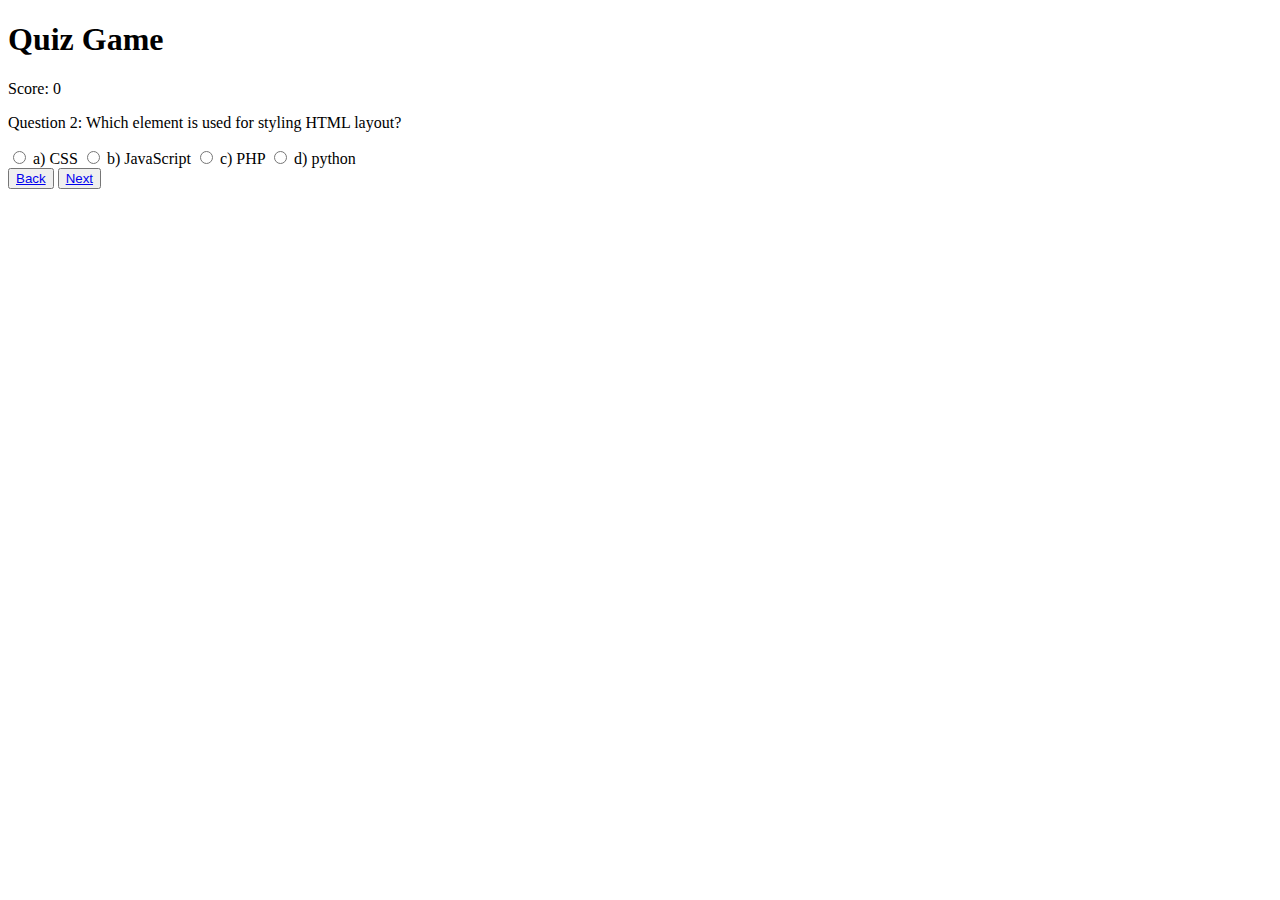
==== Code/index2.html @ f6a3f6a1 "Create index2.html" ====
<!DOCTYPE html>
<html lang="en">
<head>
    <meta charset="UTF-8">
    <meta name="viewport" content="width=device-width, initial-scale=1.0">
    <title>Quiz Game (Q1)</title>
    <link rel="stylesheet" href="style.css">
</head>

<body>
    <div class="quiz-container">
        <div class="header">
            <h1 class="quiz-heading">Quiz Game</h1>
            <div class="score-counter">
                Score: <span id="score">0</span>
            </div>
        </div>
        <div id="question-container">
            <p id="question">Question 2: Which element is used for styling HTML layout?</p>
        </div>
        <div id="options">
            <label class="option">
                <input type="radio" name="answer" value="a"> a) CSS
            </label>
            <label class="option">
                <input type="radio" name="answer" value="b"> b) JavaScript
            </label>
            <label class="option">
                <input type="radio" name="answer" value="c"> c) PHP
            </label>
            <label class="option">
                <input type="radio" name="answer" value="d"> d) python
            </label>
        </div>
        <div class="button-container">
            <button id="back-button">
                <a class="alink" href="index.html">Back</a>
            </button>
            <span> </span>
            <button id="next-button">
                <a class="alink" href="index3.html">Next</a>
            </button>
        </div>
        <p id="result"></p>
    </div>
</body>
</html>
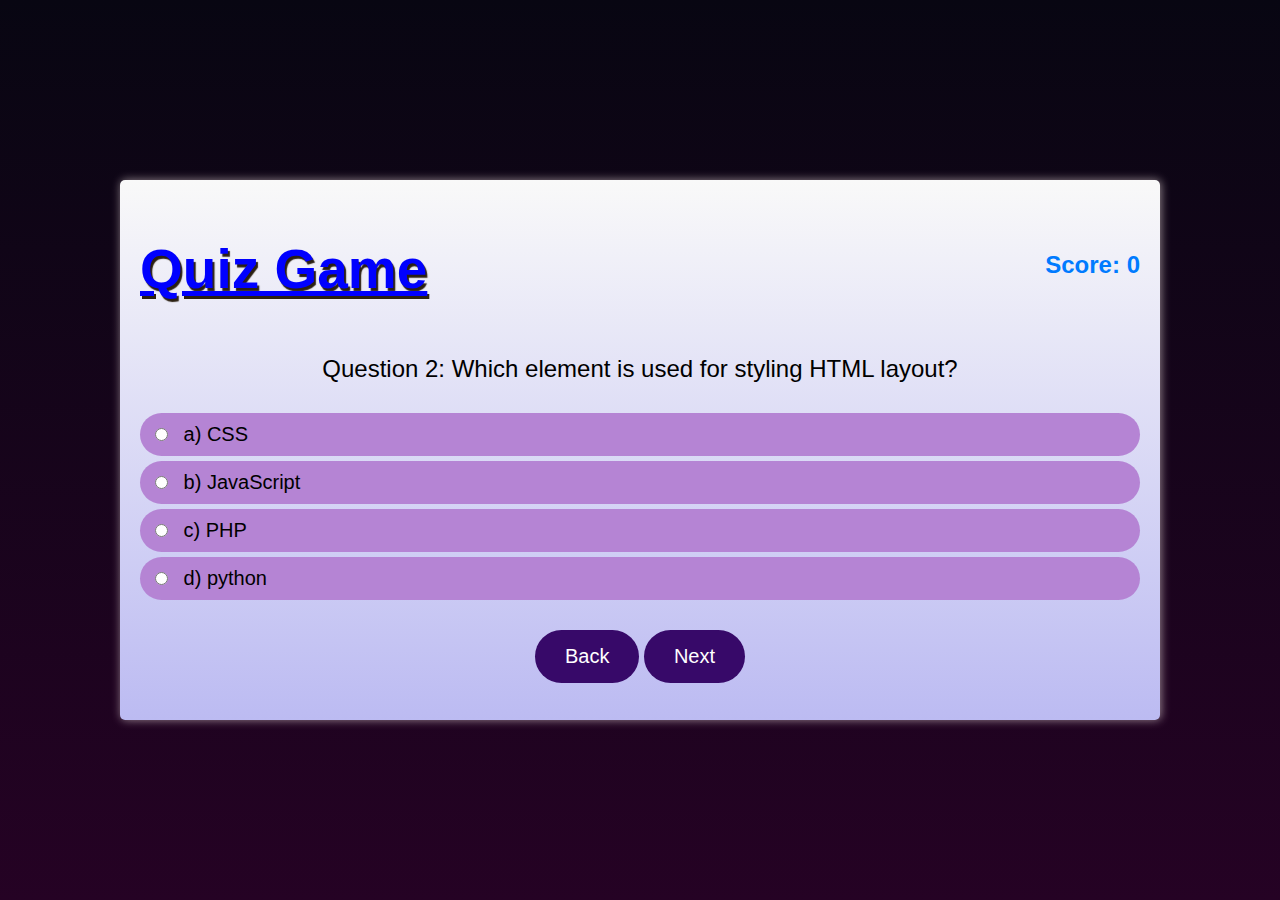
==== commit 25909286: "adding index2.html" ====
--- a/Code/index2.html
+++ b/Code/index2.html
@@ -44,4 +44,4 @@
         <p id="result"></p>
     </div>
 </body>
-</html>
+</html>--- a/Code/style.css
+++ b/Code/style.css
@@ -0,0 +1,114 @@
+body {
+    font-family: Arial, sans-serif; 
+    margin: 0;
+    padding: 0;
+    display: flex;
+    background-image: linear-gradient(rgb(8, 6, 18),rgb(37, 2, 36) );
+    justify-content: center;
+    align-items: center;
+    height: 100vh;
+}
+
+.quiz-container {
+    width:100%;
+    height:100%;
+    max-width: 1000px;
+    max-height: 500px;
+    padding: 20px;
+    background-image:linear-gradient(rgb(249, 249, 249),rgb(188, 187, 242));
+    border-radius: 5px;
+    box-shadow: 1px 0 10px rgba(238, 224, 224, 0.6);
+    text-align: center;
+}
+
+.header {
+    display: flex;
+    justify-content: space-between;
+    align-items: center;
+}
+
+.quiz-heading {
+    font-size: 55px;
+    font-weight: bold;
+    color: blue;
+    margin-bottom: 30px;
+    text-shadow: 2px 2px 4px rgba(0, 0, 0, 0.2);
+    text-decoration: underline;
+    text-shadow: 2px 3px 1px rgb(43, 32, 17) ;
+}
+
+.score-counter {
+    font-size: 24px;
+    font-weight: bold;
+    color: #007bff;
+}
+
+#question {
+    font-size: 24px;
+    margin-bottom: 30px;
+}
+
+#options {
+    text-align: left;
+    margin-bottom: 30px;
+
+}
+
+label {
+    display: block;
+    margin-bottom: 15px;
+    font-size: 20px;
+}
+
+input[type="radio"] {
+    margin-right: 10px;
+}
+
+#next-button {
+    font-size: 20px;
+    background-color: #370969;
+    color: #fff;
+    border: none;
+    padding: 15px 30px;
+    border-radius: 5px;
+    cursor: pointer;
+    border-radius:50px
+}
+
+
+#result {
+    font-size: 24px;
+    font-weight: bold;
+    color: #007bff;
+    margin-top: 30px;
+}
+
+.alink {
+    text-decoration: none;
+    color: white;
+}
+
+
+
+.option {
+    background-color: rgb(181, 132, 212); 
+    padding: 10px; 
+    margin-bottom: 5px; 
+    transition: background-color 0.4s;
+    border-radius:60px;
+}
+
+
+.option:hover {
+    background-image: linear-gradient( rgb(219, 184, 213),rgb(249, 227, 231));
+}
+#back-button {
+    font-size: 20px;
+    background-color:#370969;
+    color: #fff;
+    border: none;
+    padding: 15px 30px;
+    border-radius: 5px
+    cursor: pointer;
+    border-radius:50px
+}
